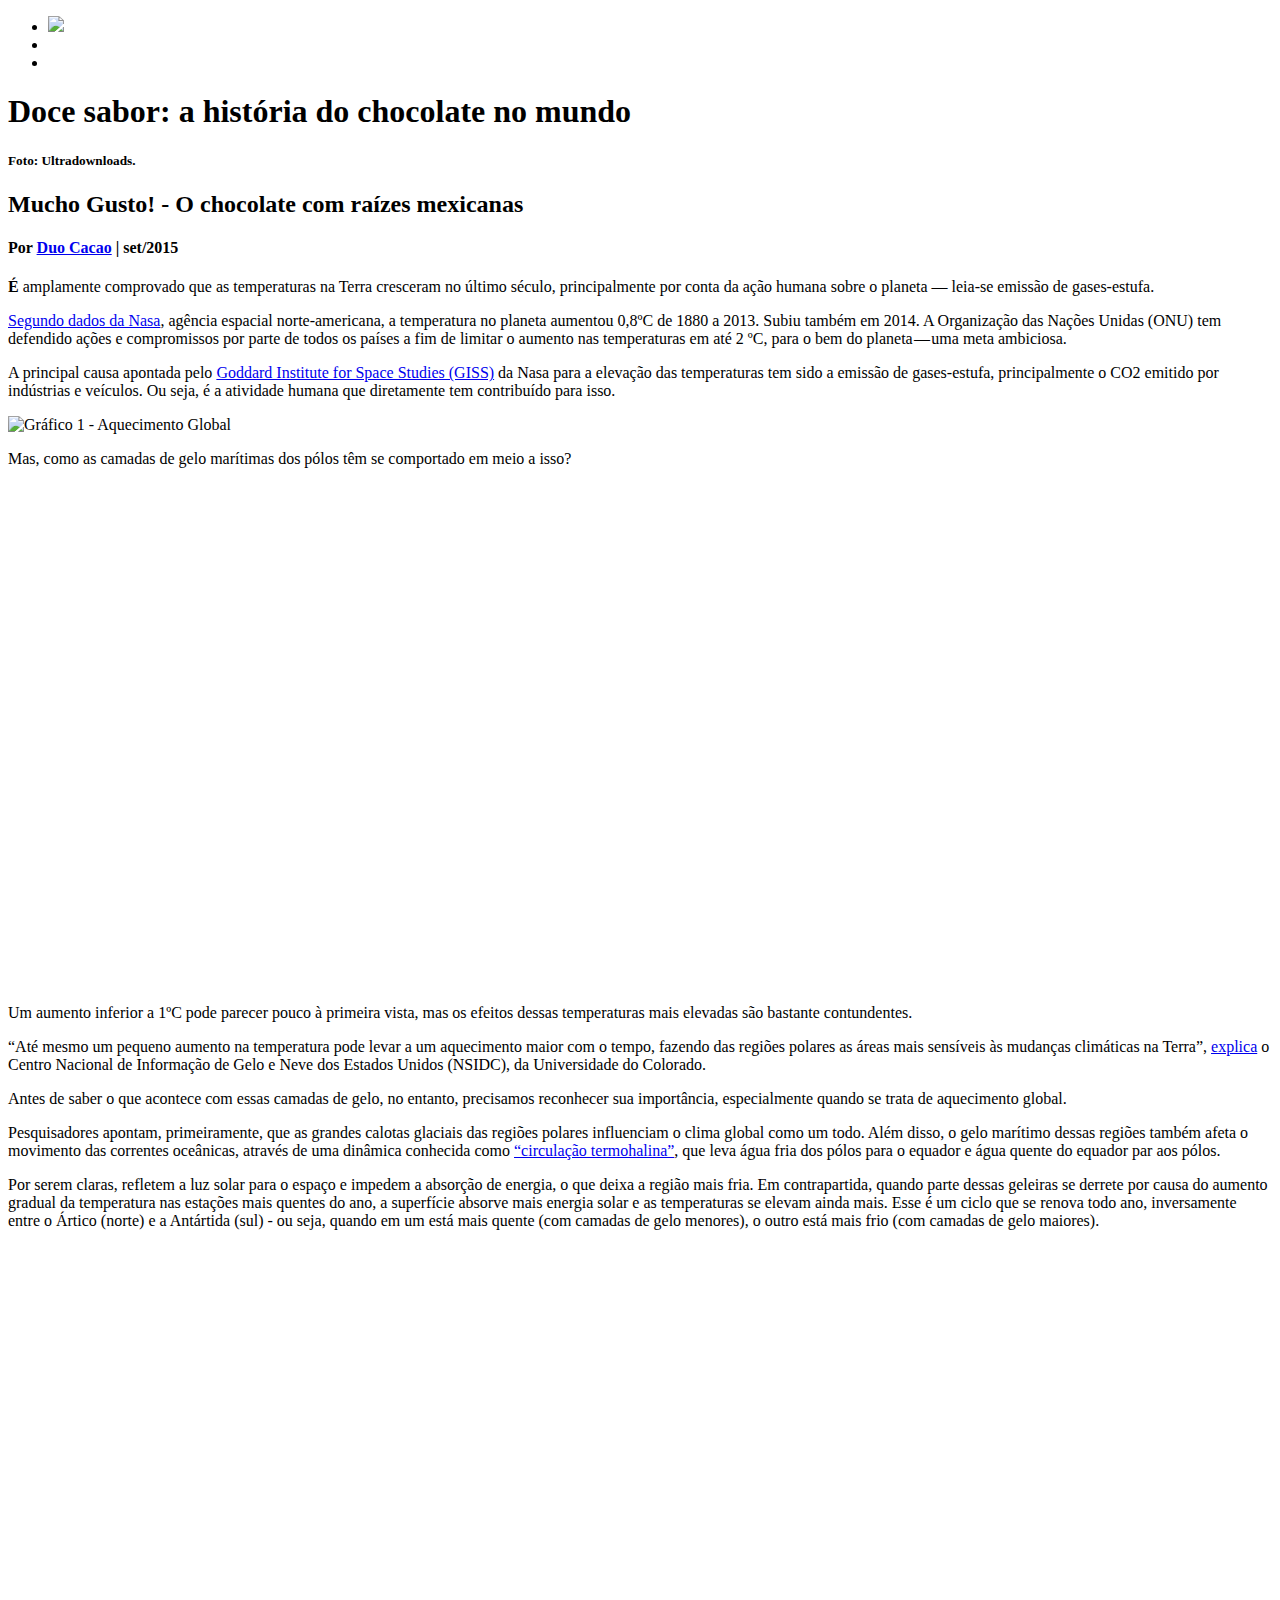
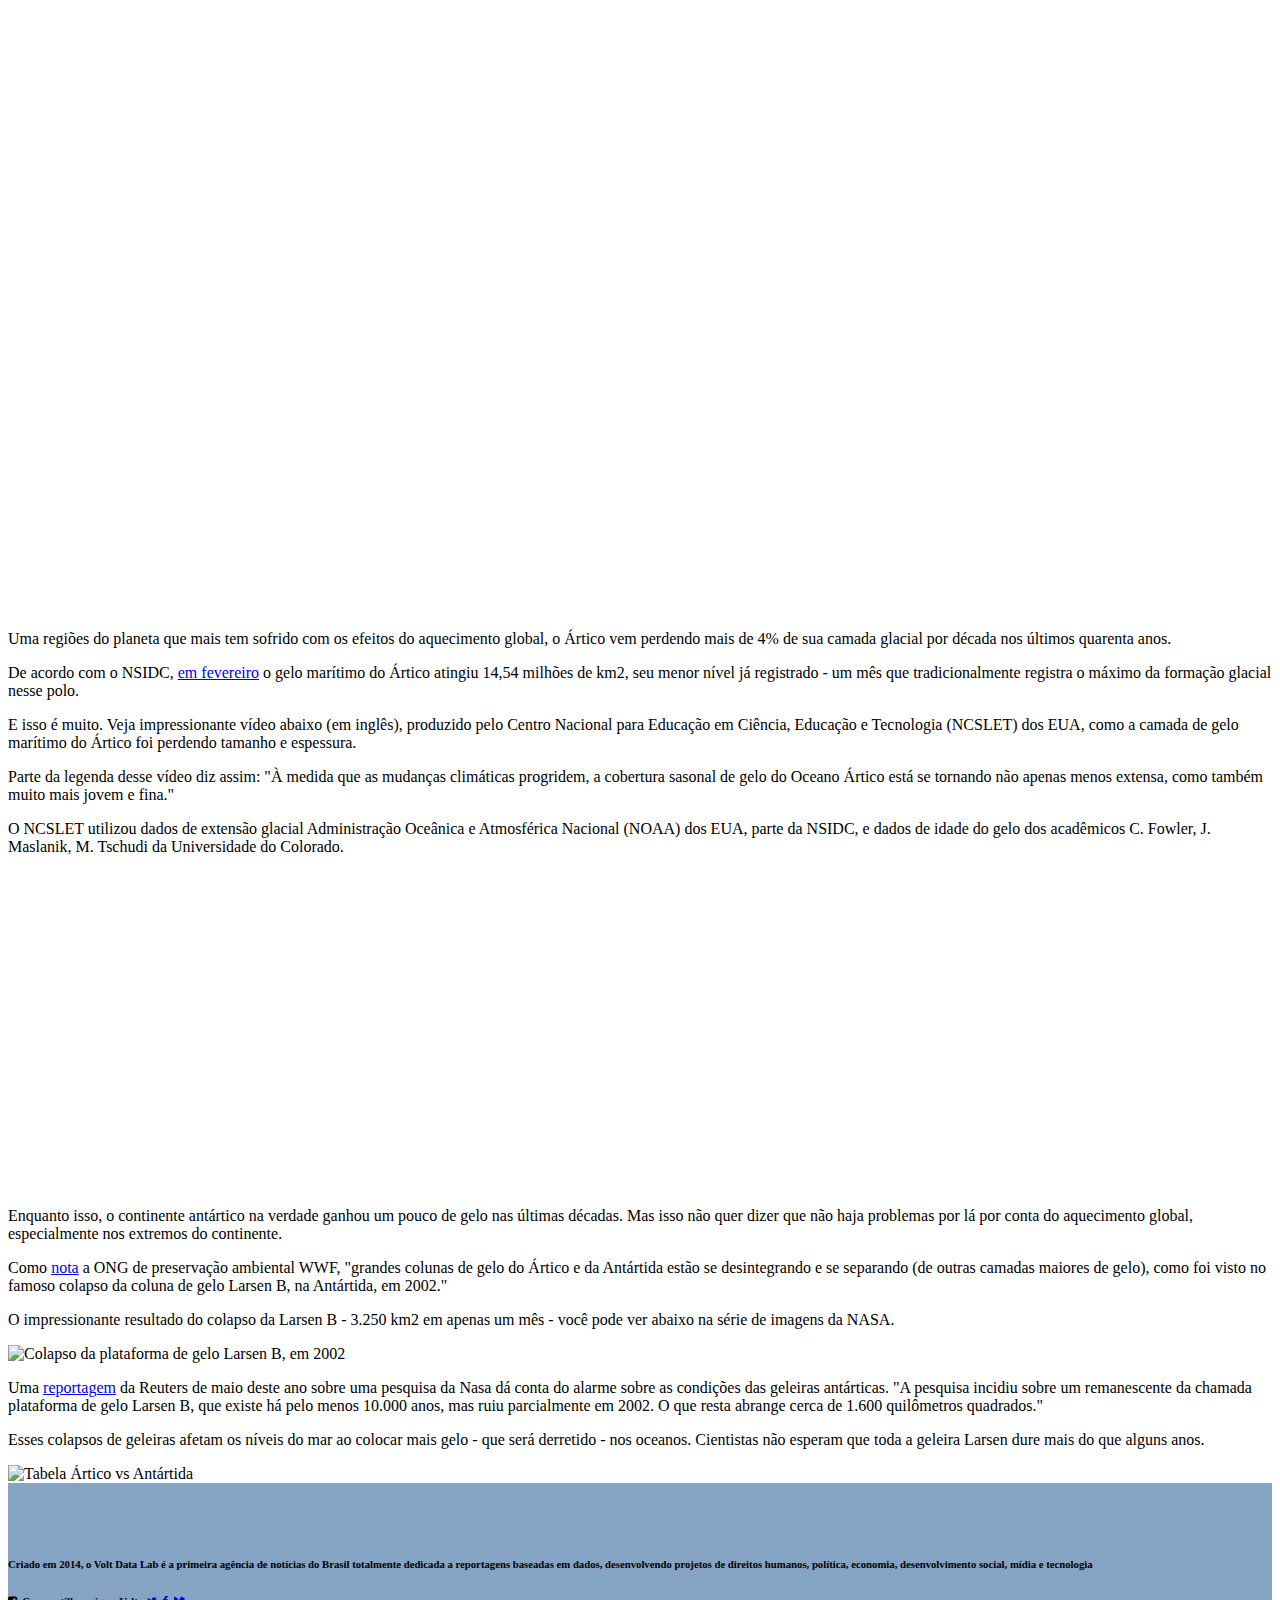
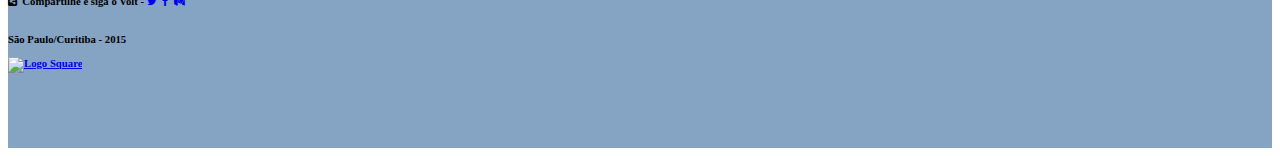
==== index.html @ c5c03347 "Create index.html" ====
<!DOCTYPE html>
    <html lang="en" xmlns="http://www.w3.org/1999/xhtml" xmlns:fb="http://ogp.me/ns/fb#">
        <head>
            <meta charset="utf-8"/>
            <meta name="viewport" content="width=device-width, initial-scale=1">

            <title>A história do chocolate - Duo Cacao</title>
            
            <link rel="icon" href="https://farm1.staticflickr.com/388/20208440111_1e8a3bef75_s.jpg" alt="Logo Square" type="image/x-icon"/>
            <link rel="stylesheet" href="gelo.css" type="text/css" media="screen" title="Primary Stylesheet" charset="utf-8">

            <!-- Fontes do Google -->
            <link href='https://fonts.googleapis.com/css?family=Exo' rel='stylesheet' type='text/css'>
            <link href='https://fonts.googleapis.com/css?family=Oswald:700' rel='stylesheet' type='text/css'>
            <link href='https://fonts.googleapis.com/css?family=Roboto:300' rel='stylesheet' type='text/css'>
            <link rel="stylesheet" href="https://maxcdn.bootstrapcdn.com/font-awesome/4.4.0/css/font-awesome.min.css">
            <link href='https://fonts.googleapis.com/css?family=Pacifico' rel='stylesheet' type='text/css'>


                 <!-- METADADOS DA MATÉRIA  -->

            <meta name='keywords' content='gelo, aquecimento global, polo norte, polo sul, mudanças climáticas, volt data lab, geleiras, especiais volt data lab'>
            <meta name='description' content='Efeitos do aquecimento global no gelo marítimo dos polos'>
            <meta name='subject' content='jornalismo de dados'>
            <meta name='copyright' content='Volt Data Lab - www.voltdata.info'>
            <meta name='language' content='PT'>
            <meta name='robots' content='index,follow'>
            <meta name='revised' content='12 de de setembro de 2015'>
            <meta name='author' content='Volt Data Lab'>
            <meta name='designer' content=''>
            <meta name='reply-to' content='info@voltdata.info'>
            <meta name='owner' content=''>
            <meta name='url' content='http://especiais.voltdata.info/especial_gelo'>
            <meta name='identifier-URL' content='http://passaralhos.voltdata.info'>
            <meta name='pagename' content='A Conta dos Passaralhos'>
            <meta name='coverage' content='Brasil'>
            <meta name='distribution' content='Global'>
            <meta name='rating' content='General'>
            <meta name='subtitle' content='Efeitos do aquecimento global no gelo marítimo dos polos'>
            <meta name='target' content='all'>
            <meta name='HandheldFriendly' content='True'>
            <meta name='MobileOptimized' content='320'>    
            <meta property="og:image" content="http://eoimages.gsfc.nasa.gov/images/imagerecords/49000/49932/ArcticSeaIce_dms_2011085_10281_lrg.jpg" />
            <meta property="og:url" content="http://especiais.voltdata.info/especial_gelo">
            <meta property="og:title" content="A batalha do gelo nos polos">
            <meta property="og:description" content="A ação humana tem afetado há décadas a formação de gelo marítimo nos polos do planeta. E agora?">  

        <!-- amCharts javascript sources -->
            <script type="text/javascript" src="http://www.amcharts.com/lib/3/ammap.js"></script>
            <script type="text/javascript" src="http://www.amcharts.com/lib/3/maps/js/worldWithAntarcticaLow.js"></script>

        </head>
        
         <header>
            <nav id="header">
                <div id="header-content" class="show-front">
                    <div id="header-front">
                        <ul id="menu">
                            <li><a href="http://voltdata.info"><img src="http://static1.squarespace.com/static/551da417e4b05f67005d6abe/t/551dadd4e4b095e92c168eba/1441725661972/?format=1500w" width="75px"></a></li>
                            <li style="padding-left:50%;padding-right:30px;"><a href="http://twitter.com/voltmediabr"><i class="fa fa-twitter fa-lg" style="color:white;"></i></a></li>
                            <li><a href="https://www.facebook.com/voltdata"><i class="fa fa-facebook fa-lg" style="color:white;"></i></a></li>
                        </ul>
                    </div>
                </div>
            </nav>

        </header>





         <!-- COMEÇO DO CONTEÚDO -->




        <body>


                <!-- SCRIPT PARA BOTOES DE REDES SOCIAIS  -->

    <script type="text/javascript" src="//s7.addthis.com/js/300/addthis_widget.js#pubid=ra-559db32030e8c39c" async="async"></script>

                <!-- FIM DO SCRIPT PARA BOTOES DE REDES SOCIAIS  -->


        <div id="title" class="slide header">
            
            <h1> Doce sabor: a história do chocolate no mundo</h1>
                
        </div>
            
            <h5>Foto: Ultradownloads.</h5>
            
        <div class="text">
            <h2> Mucho Gusto! - O chocolate com raízes mexicanas </h2>
                
                <h4><strong>Por <a href=“http://voltdata.info”> Duo Cacao</a></strong> | set/2015 </h4>
                    
            <!-- Go to www.addthis.com/dashboard to customize your tools -->
    <div class="addthis_sharing_toolbox"></div>
            
                
                    <p> <strong style=“font-size:2em;margin: 0 1% 0 0;”>É</strong> amplamente comprovado que as temperaturas na Terra cresceram no último século, principalmente por conta da ação humana sobre o planeta — leia-se emissão de gases-estufa. </p>
                    <p><a href=“http://www.voltdata.info/projetos/aquecimento-global-graphs” target=“_blank”>Segundo dados da Nasa</a>, agência espacial norte-americana, a temperatura no planeta aumentou 0,8ºC de 1880 a 2013. Subiu também em 2014. A Organização das Nações Unidas (ONU) tem defendido ações e compromissos por parte de todos os países a fim de limitar o aumento nas temperaturas em até 2 ºC, para o bem do planeta — uma meta ambiciosa.</p> 
                    <p>A principal causa apontada pelo <a href=“http://www.bloomberg.com/graphics/2015-whats-warming-the-world/“> Goddard Institute for Space Studies (GISS)</a> da Nasa para a elevação das temperaturas tem sido a emissão de gases-estufa, principalmente o CO2 emitido por indústrias e veículos. Ou seja, é a atividade humana que diretamente tem contribuído para isso. </p>
                    <img src="http://up.pooripictures.ir/view/517052/POORIPICTURES-candy_chocolate_white_milk_sweets_84921_3840x2160.jpg" width="100%" alt="Gráfico 1 - Aquecimento Global">            
                    <p>Mas, como as camadas de gelo marítimas dos pólos têm se comportado em meio a isso? </p>
                


                <!-- INFOGRÁFICO INTERATIVO -->

                 <iframe class="highcharts-iframe" src="//cloud.highcharts.com/embed/emonyr" style="border: 0; padding-bottom:0px; width: 100%; height: 500px"></iframe>   



                <!-- FIM DO INFOGRÁFICO INTERATIVO -->
                
                <p>Um aumento inferior a 1ºC pode parecer pouco à primeira vista, mas os efeitos dessas temperaturas mais elevadas são bastante contundentes.  </p>
                    <p> “Até mesmo um pequeno aumento na temperatura pode levar a um aquecimento maior com o tempo, fazendo das regiões polares as áreas mais sensíveis às mudanças climáticas na Terra”, <a href=“http://nsidc.org/cryosphere/seaice/index.html”>explica</a> o  Centro Nacional de Informação de Gelo e Neve dos Estados Unidos (NSIDC), da Universidade do Colorado.</p>
                    <p>Antes de saber o que acontece com essas camadas de gelo, no entanto, precisamos reconhecer sua importância, especialmente quando se trata de aquecimento global.</p> 
                    <p>
                    Pesquisadores apontam, primeiramente, que as grandes calotas glaciais das regiões polares influenciam o clima global como um todo. Além disso, o gelo marítimo dessas regiões também afeta o movimento das correntes oceânicas, através de uma dinâmica conhecida como <a href=“https://pt.wikipedia.org/wiki/Circula%C3%A7%C3%A3o_termoalina” terget=“_blank”>“circulação termohalina”</a>, que leva água fria dos pólos para o equador e água quente do equador par aos pólos. </p>
                     <p>Por serem claras, refletem a luz solar para o espaço e impedem a absorção de energia, o que deixa a região mais fria. Em contrapartida, quando parte dessas geleiras se derrete por causa do aumento gradual da temperatura nas estações mais quentes do ano, a superfície absorve mais energia solar e as temperaturas se elevam ainda mais. Esse é um ciclo que se renova todo ano, inversamente entre o Ártico (norte) e a Antártida (sul) - ou seja, quando em um está mais quente (com camadas de gelo menores), o outro está mais frio (com camadas de gelo maiores).</p>

                 
        </div>


            <!-- MAPA INTERATIVO -->

            <div id="map" style="width: 100%; height: 932px;"></div>


             <!-- FIM DO MAPA INTERATIVO -->
             
             
             <!-- SEGUNDA PARTE -->
            <br><br>

            <div class="text">
                <p>Uma regiões do planeta que mais tem sofrido com os efeitos do aquecimento global, o Ártico vem perdendo mais de 4% de sua camada glacial por década nos últimos quarenta anos.</p>
                <p>De acordo com o NSIDC, <a href="http://nsidc.org/news/newsroom/arctic-sea-ice-maximum-reaches-lowest-extent-record" target="_blank">em fevereiro</a> o gelo marítimo do Ártico atingiu 14,54 milhões de km2, seu menor nível já registrado - um mês que tradicionalmente registra o máximo da formação glacial nesse polo. </p>
                <p>E isso é muito. Veja impressionante vídeo abaixo (em inglês), produzido pelo Centro Nacional para Educação em Ciência, Educação e Tecnologia (NCSLET) dos EUA, como a camada de gelo marítimo do Ártico foi perdendo tamanho e espessura.</p>
                <p>Parte da legenda desse vídeo diz assim: "À medida que as mudanças climáticas progridem, a cobertura sasonal de gelo do Oceano Ártico está se tornando não apenas menos extensa, como também muito mais jovem e fina." </p>
                <p>O NCSLET utilizou dados de extensão glacial Administração Oceânica e Atmosférica Nacional (NOAA) dos EUA, parte da NSIDC, e dados de idade do gelo dos acadêmicos C. Fowler, J. Maslanik, M. Tschudi da Universidade do Colorado.</p>


                 <!-- VÍDEO -->


                <div class="video"> <iframe width="420" height="315" src="https://www.youtube.com/embed/1d3nDXeN8hA" frameborder="0" allowfullscreen></iframe> </div>
                

                 <!-- FIM DO VÍDEO -->


                
                    <p>Enquanto isso, o continente antártico na verdade ganhou um pouco de gelo nas últimas décadas. Mas isso não quer dizer que não haja problemas por lá por conta do aquecimento global, especialmente nos extremos do continente.</p>
                    <p>Como <a href="http://wwf.panda.org/about_our_earth/aboutcc/problems/impacts/polar_melting/" target="_blank"> nota</a> a ONG de preservação ambiental WWF, "grandes colunas de gelo do Ártico e da Antártida estão se desintegrando e se separando (de outras camadas maiores de gelo), como foi visto no famoso colapso da coluna de gelo Larsen B, na Antártida, em 2002."</p>
                    <p>O impressionante resultado do colapso da Larsen B - 3.250 km2 em apenas um mês - você pode ver abaixo na série de imagens da NASA.</p>
                
                 <!-- GIF -->
                
                
                <div class="video">
                    
                    
 <img src="http://cdn.makeagif.com/media/9-12-2015/KVu46l.gif" alt="Colapso da plataforma de gelo Larsen B, em 2002" width="100%" alt="GIF sobre geleira">

                </div>
                
                 <!-- FIM DO GIF -->
                
                    <p>Uma <a href="http://g1.globo.com/natureza/noticia/2015/05/plataforma-de-gelo-da-antartica-se-desintegra-com-rapidez-aponta-nasa.html" target="_blank">reportagem</a> da Reuters de maio deste ano sobre uma pesquisa da Nasa dá conta do alarme sobre as condições das geleiras antárticas. "A pesquisa incidiu sobre um remanescente da chamada plataforma de gelo Larsen B, que existe há pelo menos 10.000 anos, mas ruiu parcialmente em 2002. O que resta abrange cerca de 1.600 quilômetros quadrados."</p> 
                    <p>
                    Esses colapsos de geleiras afetam os níveis do mar ao colocar mais gelo - que será derretido - nos oceanos. Cientistas não esperam que toda a geleira Larsen dure mais do que alguns anos. </p>
                
                <img src="https://c2.staticflickr.com/6/5722/21614327602_fa35c4af93_b.jpg" width="100%" alt="Tabela Ártico vs Antártida">
            
            </div> 
            
 <!-- RODAPÉ -->
            
            
        <footer style="background-color: rgba(51,102,153,0.6); width:100%;padding: 50px 0 50px 0;">
                <div class="text">		
                    <h6>Criado em 2014, o Volt Data Lab é a primeira agência de notícias do Brasil totalmente dedicada a reportagens baseadas em dados, desenvolvendo projetos de direitos humanos, política, economia, desenvolvimento social, mídia e tecnologia</h6>
                    <h6><i class="fa fa-share-alt-square"></i> &nbsp;Compartilhe e siga o Volt - <a href="http://www.twitter.com/voltmediabr"><i class="fa fa-twitter"></i></a> &nbsp;<a href="https://www.facebook.com/voltdata"><i class="fa fa-facebook"></i></a> &nbsp;<a href="https://medium.com/volt-data-lab"><i class="fa fa-medium"></i></a></h6>
                
                    <div class="addthis_sharing_toolbox"></div>

                    <h6>São Paulo/Curitiba - 2015<br><br> <a id="redes" href="http://voltdata.info" target="_blank">  <img src="https://farm1.staticflickr.com/388/20208440111_1e8a3bef75_s.jpg" alt="Logo Square" height="15" width="15"></a></h6>
                  
                </div>
        </footer>


                <!-- RODAPÉ -->





            <!--SCRIPT DO MAPA INTERATIVO -->

            <script type="text/javascript">
                AmCharts.makeChart("map",{
                        "type": "map",
                        "pathToImages": "http://www.amcharts.com/lib/3/images/",
                        "addClassNames": true,
                        "fontSize": 15,
                        "color": "#000000",
                        "backgroundAlpha": 1,
                        "backgroundColor": "rgba(167,167,167,1)",
                        "dataProvider": {
                            "map": "worldWithAntarcticaLow",
                            "getAreasFromMap": true,
                            "images": [
                                {
                                    "top": 40,
                                    "left": 60,
                                    "width": 80,
                                    "height": 40,
                                    "pixelMapperLogo": true,
                                    "imageURL": "http://pixelmap.amcharts.com/static/img/logo-black.svg",
                                    "url": "http://www.amcharts.com"
                                },
                                {
                                    "selectable": true,
                                    "title": "A Antártida é um dos maiores continentes do mundo, majoritariamente coberto de gelo. Juridicamente, a Antártica está sujeita ao Tratado da Antártida, pelo qual as várias nações que reivindicavam territórios no continente (Argentina, Austrália, Chile, França, Noruega, Nova Zelândia e Reino Unido) concordam em suspender as suas reivindicações, abrindo o continente à exploração científica.",
                                    "longitude": 18.939249,
                                    "latitude": -79.455663,
                                    "svgPath": "M0.148,29.006C0.148,29.006,2.627,22.23,2.627,22.23C1.855,20.403,1.429,18.394,1.429,16.285C1.427,7.843,8.271,1,16.714,1C25.156,1,32,7.843,32,16.286C32,24.729,25.157,31.573,16.714,31.573C13.092,31.573,9.769,30.306,7.15,28.203C7.15,28.203,1.562,30.391,1.562,30.391C0.329,30.875,-0.309,30.251,0.148,29.006C0.148,29.006,0.148,29.006,0.148,29.006M24.318,18.243C25.399,18.243,26.276,17.366,26.276,16.285C26.276,15.204,25.399,14.327,24.318,14.327C23.238,14.327,22.36,15.204,22.36,16.285C22.36,17.366,23.238,18.243,24.318,18.243C24.318,18.243,24.318,18.243,24.318,18.243M17.09,18.243C18.17,18.243,19.047,17.366,19.047,16.285C19.047,15.204,18.17,14.327,17.09,14.327C16.009,14.327,15.132,15.204,15.132,16.285C15.132,17.366,16.009,18.243,17.09,18.243C17.09,18.243,17.09,18.243,17.09,18.243M9.861,18.243C10.942,18.243,11.819,17.366,11.819,16.285C11.819,15.204,10.942,14.327,9.861,14.327C8.78,14.327,7.903,15.204,7.903,16.285C7.903,17.366,8.78,18.243,9.861,18.243C9.861,18.243,9.861,18.243,9.861,18.243",
                                    "color": "rgba(0,0,0,0.8)",
                                    "scale": 1
                                },
                                {
                                    "selectable": true,
                                    "title": "Diferentemente do Polo Sul, o Círculo Ártico não tem uma imensa massa territorial contínua, como um continente, e sim é composto de diversos territórios, cujos países incluem: EUA (Alaska), Canadá, Dinamarca (Groenlândia), Suécia, Noruega, Islândia, Finlândia e Rússia.",
                                    "longitude": 16.594427,
                                    "latitude": 72.854835,
                                    "svgPath": "M0.148,29.006C0.148,29.006,2.627,22.23,2.627,22.23C1.855,20.403,1.429,18.394,1.429,16.285C1.427,7.843,8.271,1,16.714,1C25.156,1,32,7.843,32,16.286C32,24.729,25.157,31.573,16.714,31.573C13.092,31.573,9.769,30.306,7.15,28.203C7.15,28.203,1.562,30.391,1.562,30.391C0.329,30.875,-0.309,30.251,0.148,29.006C0.148,29.006,0.148,29.006,0.148,29.006M24.318,18.243C25.399,18.243,26.276,17.366,26.276,16.285C26.276,15.204,25.399,14.327,24.318,14.327C23.238,14.327,22.36,15.204,22.36,16.285C22.36,17.366,23.238,18.243,24.318,18.243C24.318,18.243,24.318,18.243,24.318,18.243M17.09,18.243C18.17,18.243,19.047,17.366,19.047,16.285C19.047,15.204,18.17,14.327,17.09,14.327C16.009,14.327,15.132,15.204,15.132,16.285C15.132,17.366,16.009,18.243,17.09,18.243C17.09,18.243,17.09,18.243,17.09,18.243M9.861,18.243C10.942,18.243,11.819,17.366,11.819,16.285C11.819,15.204,10.942,14.327,9.861,14.327C8.78,14.327,7.903,15.204,7.903,16.285C7.903,17.366,8.78,18.243,9.861,18.243C9.861,18.243,9.861,18.243,9.861,18.243",
                                    "color": "rgba(0,0,0,0.8)",
                                    "scale": 1
                                }
                            ],
                            "areas": [
                                {
                                    "id": "AQ",
                                    "title": "A Antártida é um dos maiores continentes do mundo, majoritariamente coberto de gelo. Juridicamente, a Antártica está sujeita ao Tratado da Antártida, pelo qual as várias nações que reivindicavam territórios no continente (Argentina, Austrália, Chile, França, Noruega, Nova Zelândia e Reino Unido) concordam em suspender as suas reivindicações, abrindo o continente à exploração científica.",
                                    "color": "rgba(255,255,255,0.8)"
                                },
                                {
                                    "id": "BR",
                                    "title": "Brasil",
                                    "color": "rgba(129,129,129,1)"
                                },
                                {
                                    "id": "CA",
                                    "title": "Boa parte do gélido norte do Canadá faz parte do Círculo Ártico ",
                                    "color": "rgba(255,255,255,0.8)"
                                },
                                {
                                    "id": "FI",
                                    "title": "Finlândia",
                                    "color": "rgba(255,255,255,0.8)"
                                },
                                {
                                    "id": "GL",
                                    "title": "A Groenlândia, parte autônoma da Dinamarca, tem boa parte do seu território no Círculo",
                                    "color": "rgba(255,255,255,0.8)"
                                },
                                {
                                    "id": "IS",
                                    "title": "A pequena Islândia também faz parte do Círculo Ártico",
                                    "color": "rgba(250,250,250,0.8)"
                                },
                                {
                                    "id": "NO",
                                    "title": "Noruega",
                                    "color": "rgba(250,250,250,0.8)"
                                },
                                {
                                    "id": "RU",
                                    "title": "A Rússia possui diversos territórios no Círculo Ártico, mais notavelmente. Alguns são ilhas no Mar Branco, mas muitos estão na Rússia continental. ",
                                    "color": "rgba(255,255,255,0.8)"
                                },
                                {
                                    "id": "SE",
                                    "title": "Suécia",
                                    "color": "rgba(255,255,255,0.8)"
                                },
                                {
                                    "id": "SJ",
                                    "title": "As ilhas de Svalbard e Jan Mayen são considerados território da Noruega",
                                    "color": "rgba(255,255,255,0.8)"
                                },
                                {
                                    "id": "US",
                                    "title": "Estados Unidos: apenas uma parte ao norte do Alaska faz parte do Círculo Ártico",
                                    "color": "rgba(255,255,255,0.8)"
                                }
                            ]
                        },
                        "balloon": {
                            "horizontalPadding": 15,
                            "borderAlpha": 0,
                            "borderThickness": 1,
                            "verticalPadding": 15
                        },
                        "areasSettings": {
                            "color": "rgba(129,129,129,1)",
                            "outlineColor": "rgba(167,167,167,1)",
                            "rollOverOutlineColor": "rgba(167,167,167,1)",
                            "rollOverBrightness": 20,
                            "selectedBrightness": 20,
                            "selectable": true,
                            "unlistedAreasAlpha": 0,
                            "unlistedAreasOutlineAlpha": 0
                        },
                        "imagesSettings": {
                            "alpha": 1,
                            "color": "rgba(129,129,129,1)",
                            "outlineAlpha": 0,
                            "rollOverOutlineAlpha": 0,
                            "outlineColor": "rgba(167,167,167,1)",
                            "rollOverBrightness": 20,
                            "selectedBrightness": 20,
                            "selectable": true
                        },
                        "linesSettings": {
                            "color": "rgba(129,129,129,1)",
                            "selectable": true,
                            "rollOverBrightness": 20,
                            "selectedBrightness": 20
                        },
                        "zoomControl": {
                            "zoomControlEnabled": true,
                            "homeButtonEnabled": false,
                            "panControlEnabled": false,
                            "right": 38,
                            "bottom": 30,
                            "minZoomLevel": 0.25,
                            "gridHeight": 100,
                            "gridAlpha": 0.1,
                            "gridBackgroundAlpha": 0,
                            "gridColor": "#FFFFFF",
                            "draggerAlpha": 1,
                            "buttonCornerRadius": 2
                        }
                    });
            </script>

        </body>
</html>
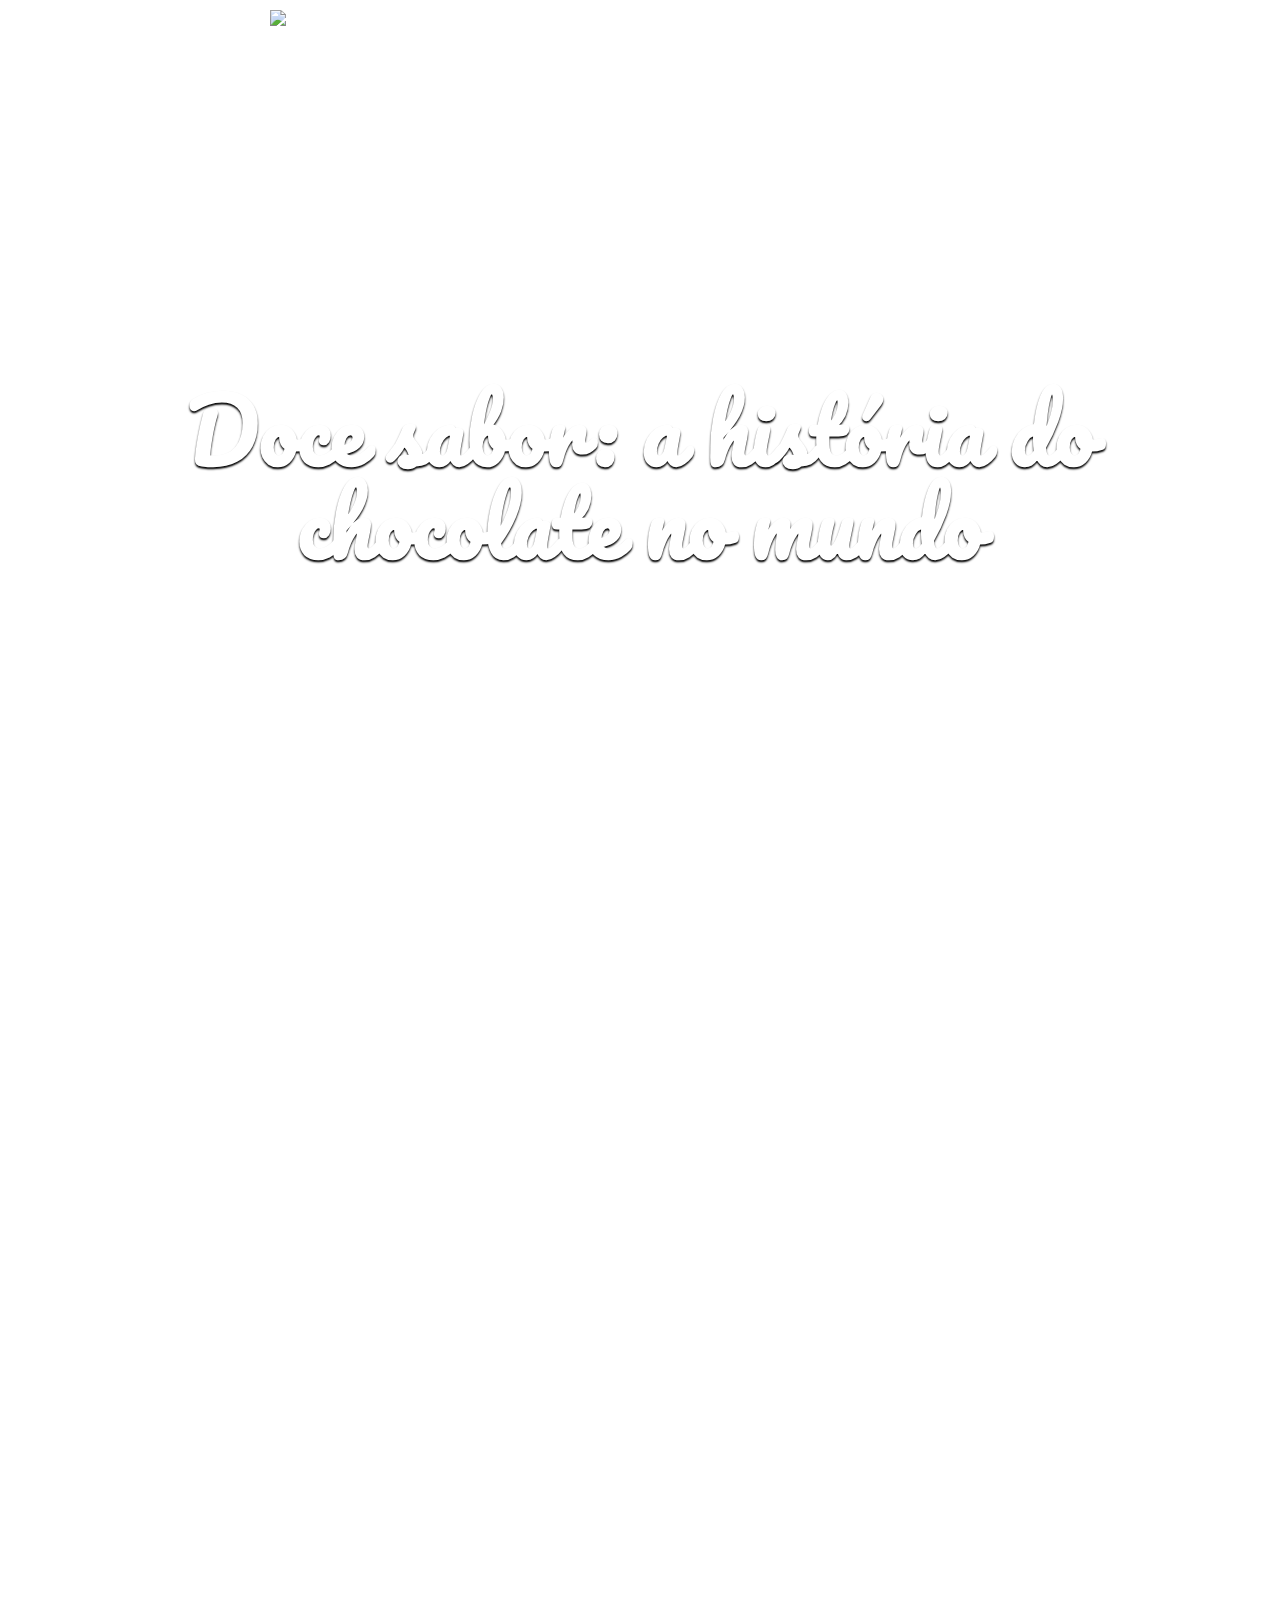
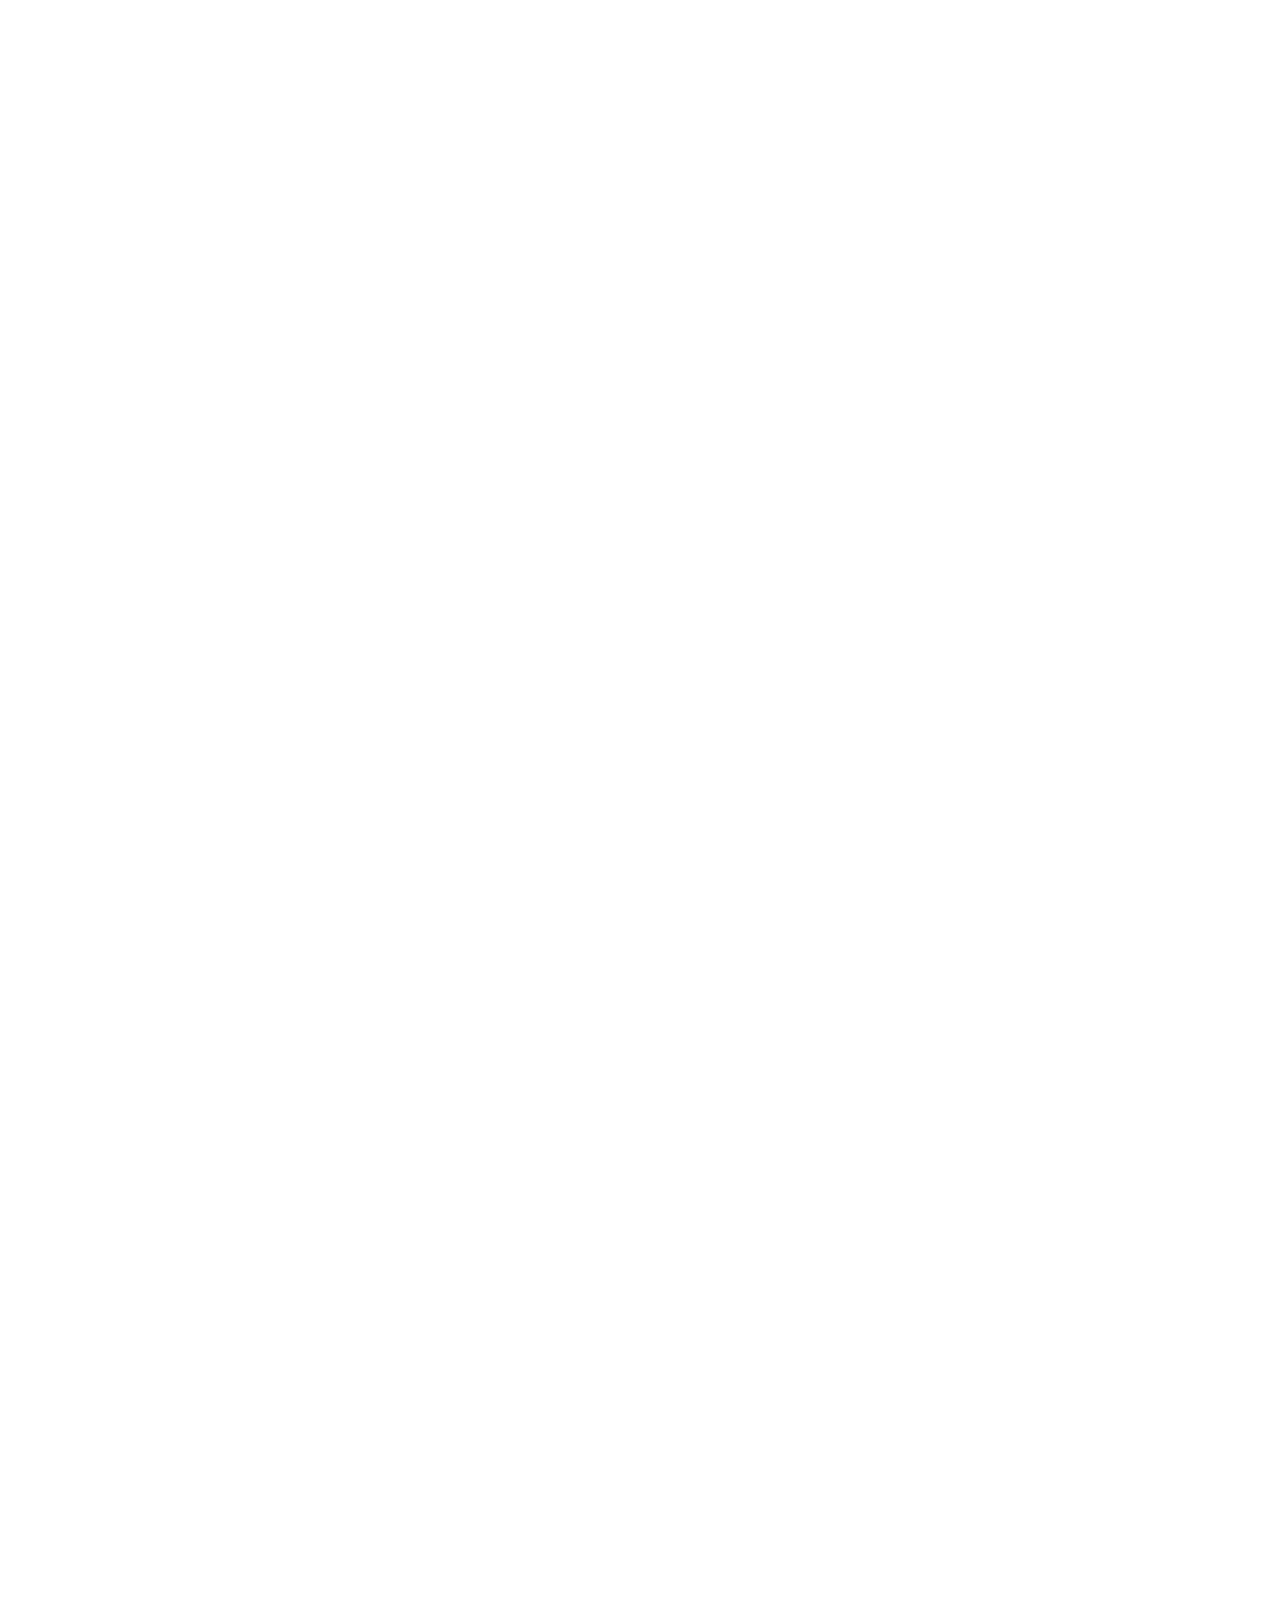
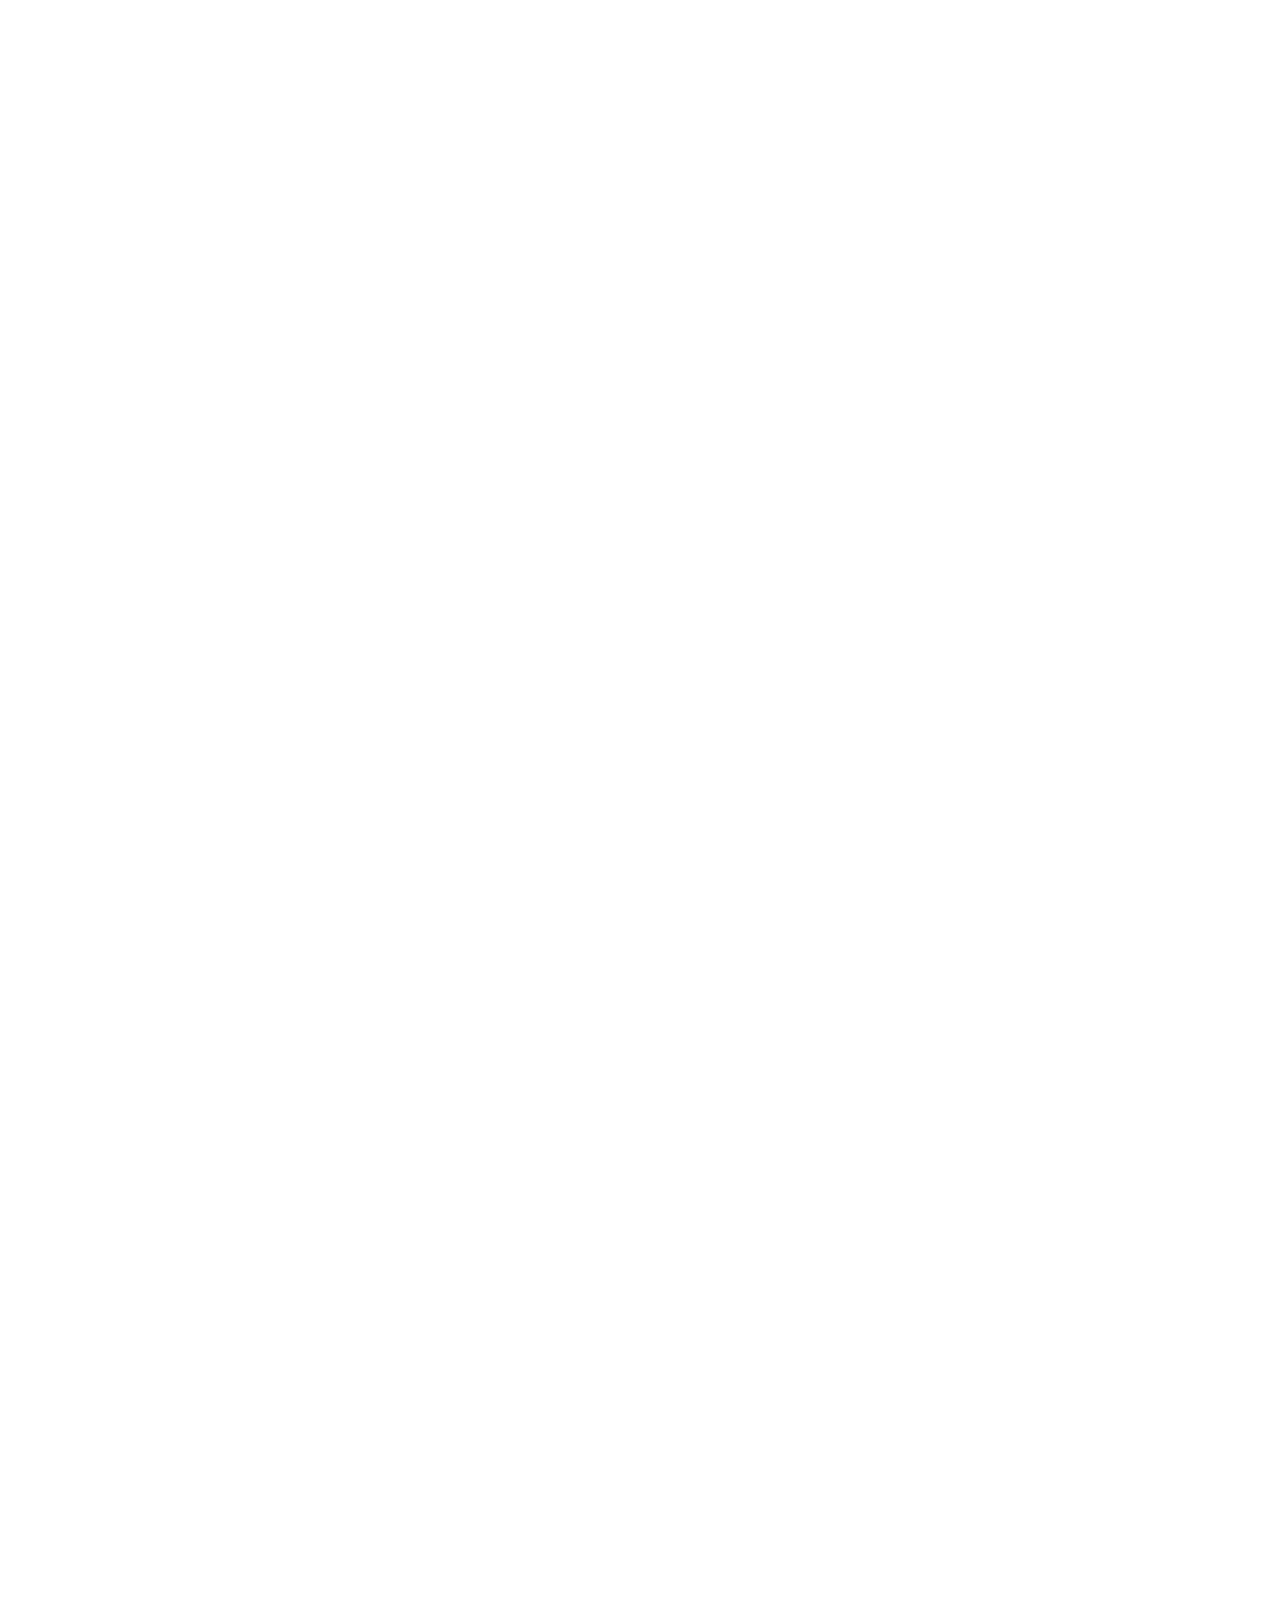
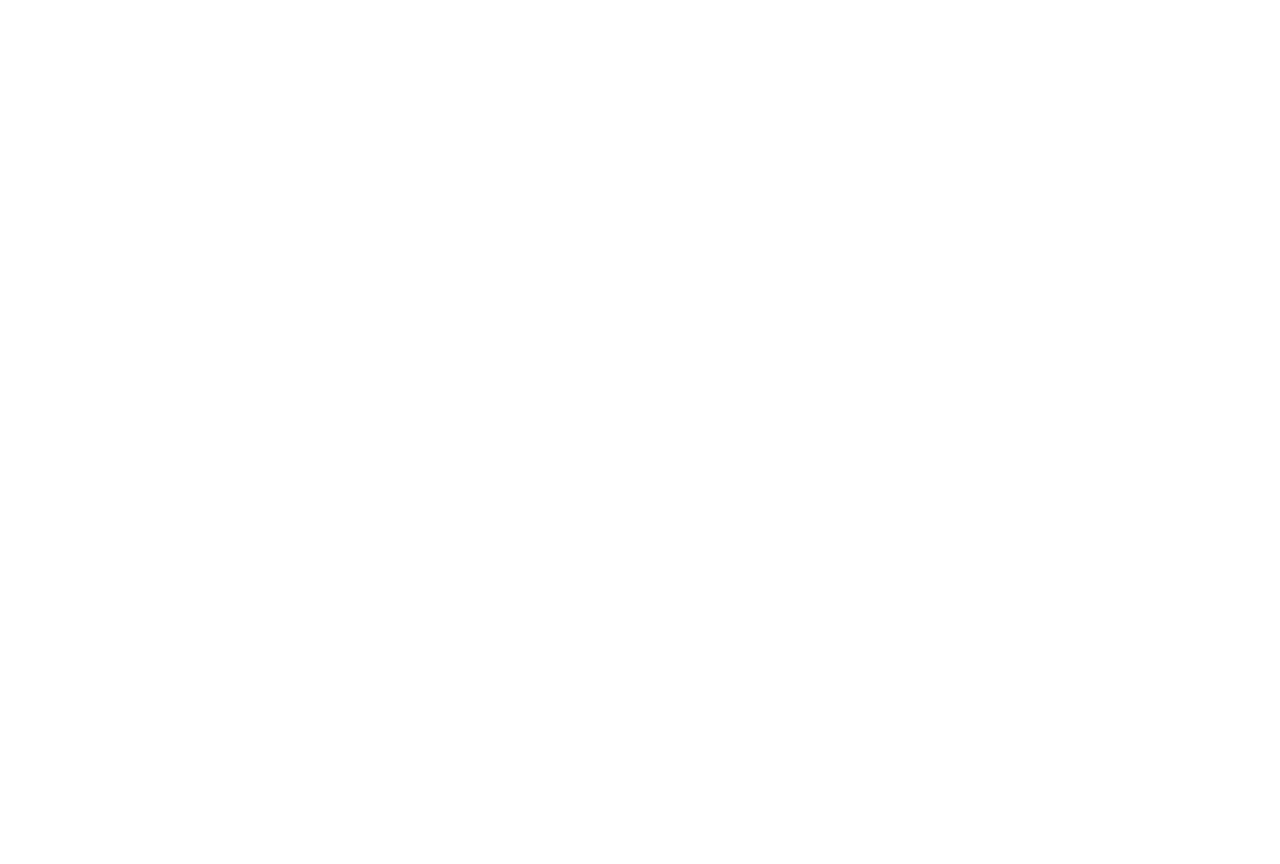
==== commit a52de1b0: "Update index.html" ====
--- a/index.html
+++ b/index.html
@@ -19,20 +19,20 @@
 
                  <!-- METADADOS DA MATÉRIA  -->
 
-            <meta name='keywords' content='gelo, aquecimento global, polo norte, polo sul, mudanças climáticas, volt data lab, geleiras, especiais volt data lab'>
-            <meta name='description' content='Efeitos do aquecimento global no gelo marítimo dos polos'>
-            <meta name='subject' content='jornalismo de dados'>
-            <meta name='copyright' content='Volt Data Lab - www.voltdata.info'>
+            <meta name='keywords' content='chocolate, história do chocolate, receitas chocolate, cacau, cascata de chocolate, duo cacao, cascata de chocolate, eventos curitiba'>
+            <meta name='description' content='História do chocolate'>
+            <meta name='subject' content='Cascata de Chocolate'>
+            <meta name='copyright' content='Duo Cacao - www.duocacao.com.br'>
             <meta name='language' content='PT'>
             <meta name='robots' content='index,follow'>
-            <meta name='revised' content='12 de de setembro de 2015'>
-            <meta name='author' content='Volt Data Lab'>
+            <meta name='revised' content='22 de de setembro de 2015'>
+            <meta name='author' content='Cristiane Kulibaba'>
             <meta name='designer' content=''>
-            <meta name='reply-to' content='info@voltdata.info'>
+            <meta name='reply-to' content='faleconosco@duocacao.com.br'>
             <meta name='owner' content=''>
             <meta name='url' content='http://especiais.voltdata.info/especial_gelo'>
             <meta name='identifier-URL' content='http://passaralhos.voltdata.info'>
-            <meta name='pagename' content='A Conta dos Passaralhos'>
+            <meta name='pagename' content='História do Chocolate'>
             <meta name='coverage' content='Brasil'>
             <meta name='distribution' content='Global'>
             <meta name='rating' content='General'>
--- a/gelo.css
+++ b/gelo.css
@@ -0,0 +1,214 @@
+@import url(http://fonts.googleapis.com/css?family=Nunito);
+ 
+/* PRINCIPAL */
+ 
+html {
+    height: 100%;
+    overflow: hidden;
+}
+ 
+body { 
+    margin:0;
+    padding:0;
+    height: 100%;
+    overflow-y: scroll;
+    overflow-x: hidden;
+    font-family: Nunito;
+}
+ 
+/* TEXTO */
+ 
+.header {
+    text-align: center;
+    font-size: 2.3em;
+    color: #fff;
+    text-shadow: 0 2px 2px #000;
+}
+ 
+h1 {
+    font-size: 2.3em;
+    line-height: 1.1em;
+    letter-spacing: 1px;
+    margin-bottom: 18px;
+    font-family:'Pacifico', cursive;
+    padding: 10% 0% 0% 0%;
+}
+ 
+h2{
+    font-size: 2em;
+    line-height:;
+    letter-spacing: 1px;
+    margin-bottom: 18px;
+    font-family: 'Oswald', Georgia, sans-serif;    
+}
+ 
+h3{
+}
+ 
+h4 {
+    font-size: 0.8em;
+    line-height: 1.5em;
+    margin: 8px 0;
+    font-family: 'Exo', Arvo, sans-serif;
+    color: #ababab;
+    border-bottom: solid 1px #cbcbcb; 
+    padding-bottom: 20px;
+}
+ 
+h5 {
+    font-size: 0.5em;
+    line-height: 1em;
+    margin: 6px 8px 0 0;
+    font-family: 'Exo', Arvo, sans-serif;
+    color: #ababab;
+    text-align: right;
+}
+ 
+h6 {
+    font-size: 0.8em;
+    line-height: 1.5em;
+    margin: 8px 0;
+    font-family: 'Exo', Arvo, sans-serif;
+    color: #fff;
+    border-bottom: solid 0px #fff; 
+    padding-bottom: 20px;
+}
+ 
+p {
+    font-size: 120%;
+    line-height: 150%;
+    color: #333;
+    font-family: 'Roboto', sans-serif;
+}
+ 
+a:link {
+    color: #a7002c;
+    text-decoration: none;
+}
+a:hover {
+    color: #a7002c;
+}
+a:visited {
+    color: #a7002c;
+}
+ 
+/* PROPRIEDADES DE IMAGENS */
+ 
+.slide {
+    position: relative;
+    padding: 25vh 10%;
+    min-height: 100vh;
+    width: 100vw;
+    box-sizing: border-box;
+    box-shadow: 0 -1px 10px rgba(0, 0, 0, .7);
+    transform-style: inherit;
+}
+ 
+.slide:before {
+    content: "";
+    position: absolute;
+    top: 0;
+    bottom: 0;
+    left:0;
+    right:0;
+}
+ 
+.title {
+    width: 50%;
+    padding: %;
+    border: 1px #c00 solid;
+    border-radius: 5px;
+    background: rgba(240,230,220, .7);
+    box-shadow: 0 0 8px rgba(0, 0, 0, .7);
+}
+ 
+.slide, .slide:before {
+    background: 50% 50% / cover; 
+    /* CÓDIGO PARA PREENCHER ESPAÇO DA IMG MANTENDO RATIO */
+}
+ 
+ 
+.text {
+    width:60%;
+    margin: 3% auto 0;  
+}
+ 
+ 
+.video {
+    text-align: center;    
+}
+ 
+ 
+#title {
+    background-image: url("http://wallpaper.ultradownloads.com.br/293660_Papel-de-Parede-Coracao-de-Chocolate-no-Chocolate-Derretido_1920x1200.jpg");
+    background-attachment: fixed; 
+    height: auto;
+    margin: -60px 0 0;
+ 
+}
+ 
+#slide1:before {
+    background-image: url("");
+    transform: translateZ(-1px) scale(2);
+    z-index:-1;
+    font-family: 'Oswald', Georgia, sans-serif;
+}
+ 
+ 
+/* Parte do Header*/
+ 
+#menu
+{
+    padding:0;
+    margin:0;
+    color:#fff;
+    font-family: arial, helvetica, sans-serif;
+    white-space:nowrap;
+    list-style-type:none;
+    height: 50px;
+    padding-bottom: 10px;
+    position: relative;
+}
+ 
+#menu li {
+    display:inline;
+    padding-right: 7px;
+}
+ 
+#menu li a{
+    color:#a7002c;
+    text-decoration:none;
+    float:center;
+}
+ 
+#menu li a:hover{
+    background:;
+    color:#fff;
+    bottom: solid 1px #fff ;
+}
+ 
+#header {
+    z-index: 9999;
+    position: relative;
+    height: auto;
+    text-align: center;
+    width: 100%;
+    top: 10px;
+    -webkit-perspective: 900px;
+    -moz-perspective: 900px;
+    perspective: 900px;
+    -webkit-perspective-origin: 50% 0;
+    -moz-perspective-origin: 50% 0;
+    perspective-origin: 50% 0;
+    -webkit-transition: all 0.5s ease-in;
+    -moz-transition: all 0.5s ease-in;
+    -ms-transition: all 0.5s ease-in;
+    -o-transition: all 0.5s ease-in;
+    transition: all 0.5s ease-in;
+}
+#header #header-content #header-front {
+    width: 100%;
+    display: block;
+    padding: 0;
+    padding-top: 0px;
+}
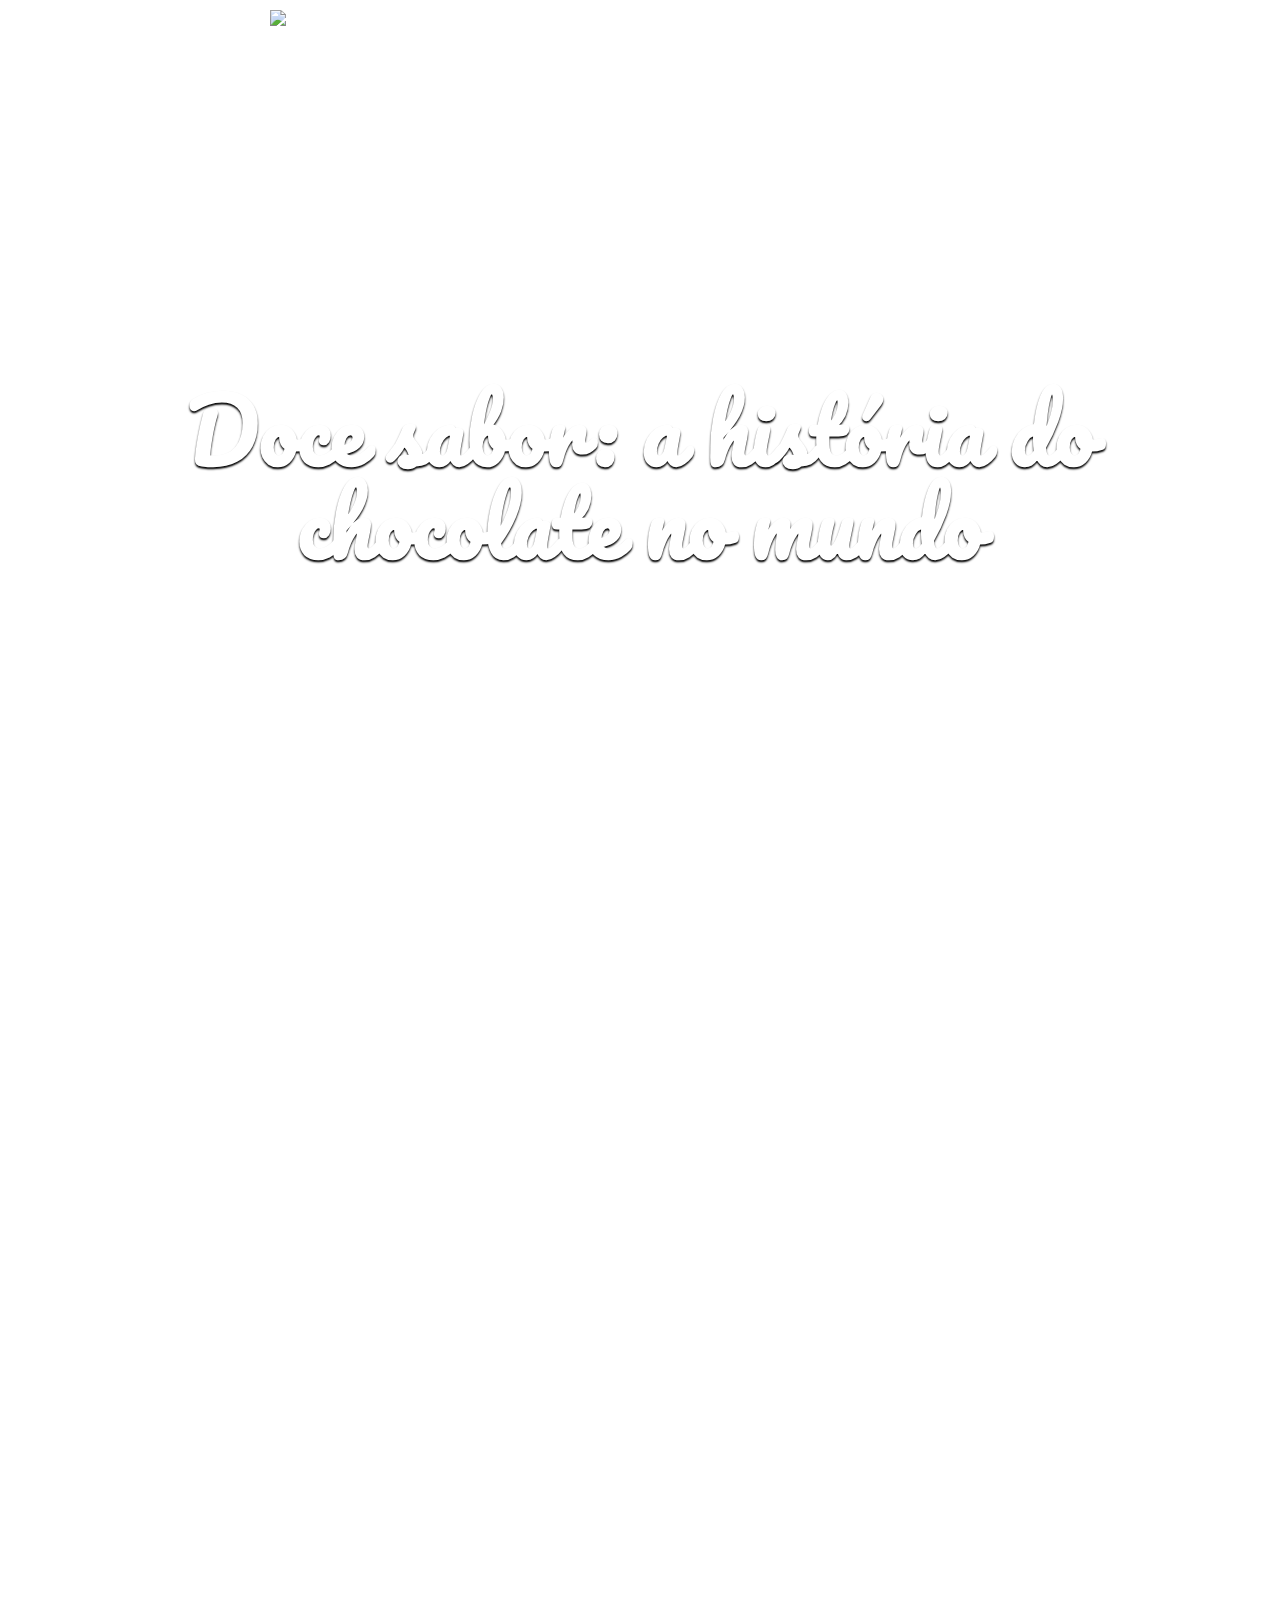
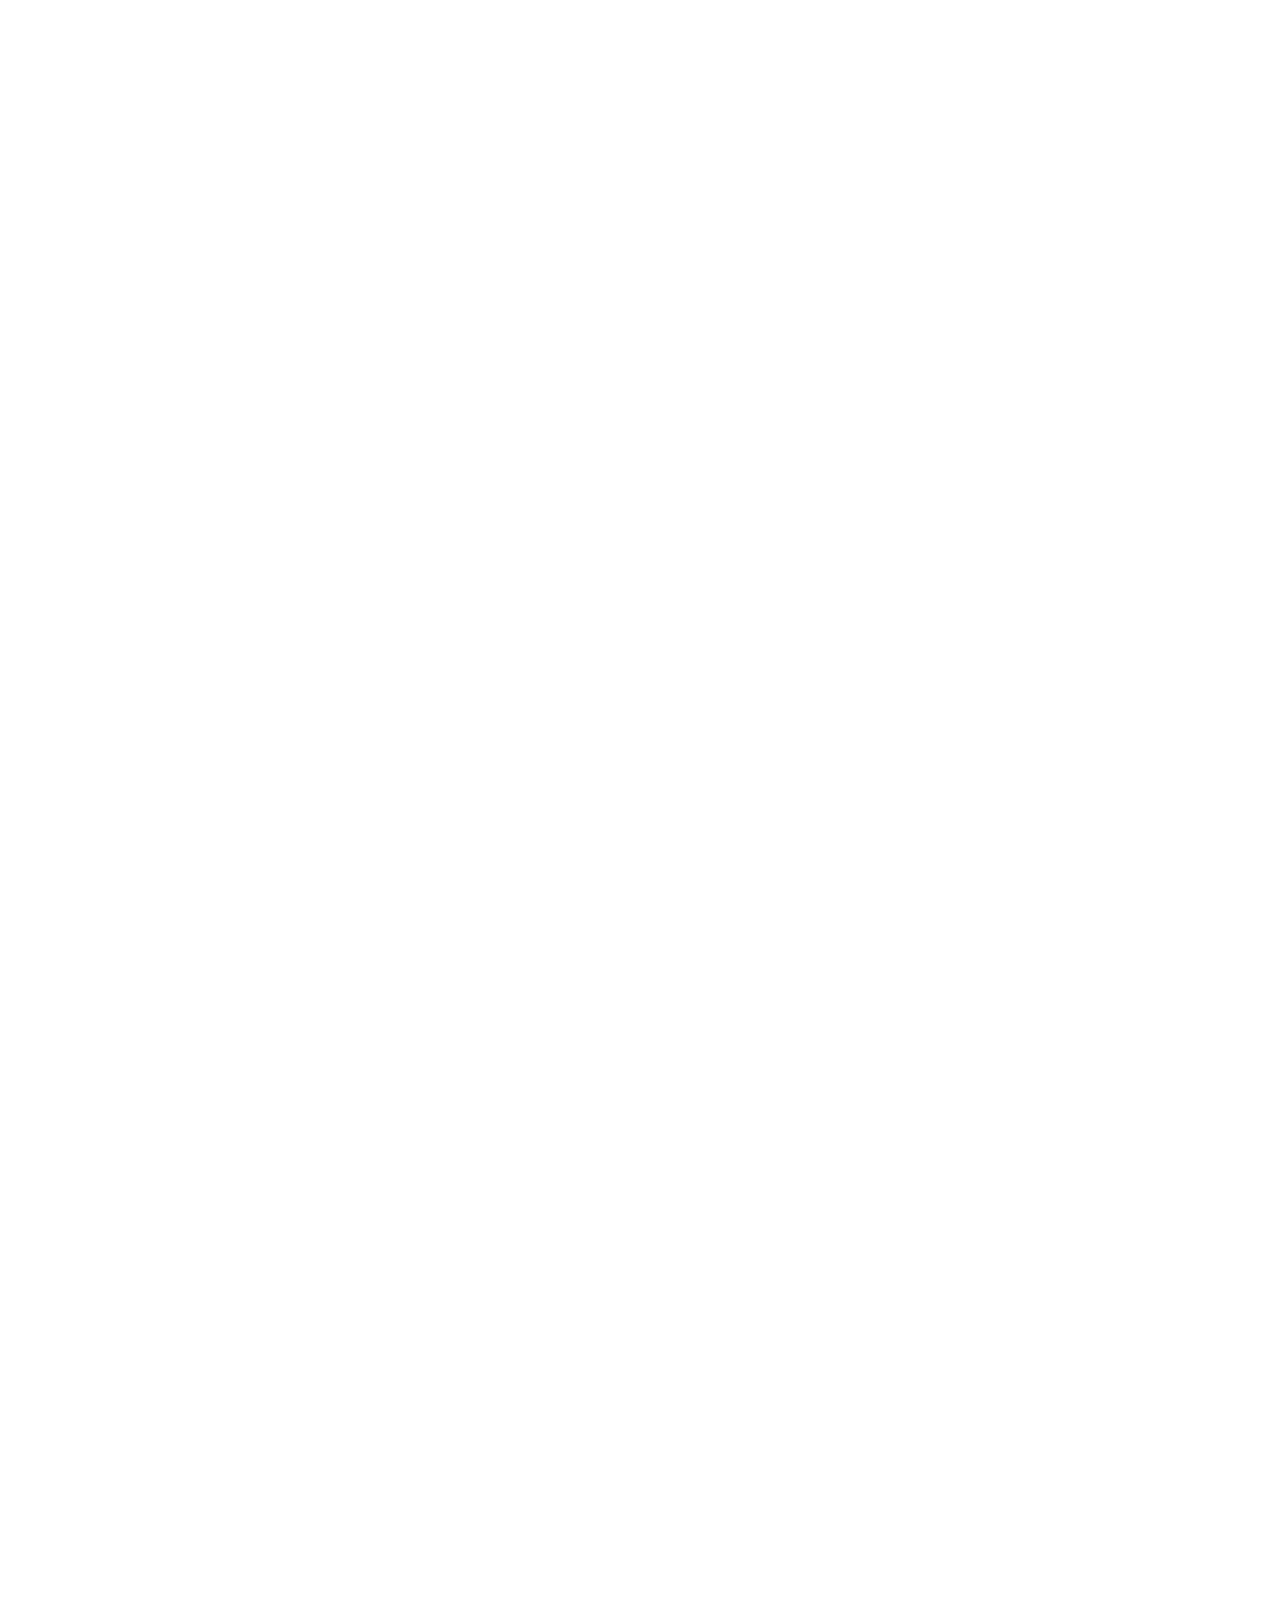
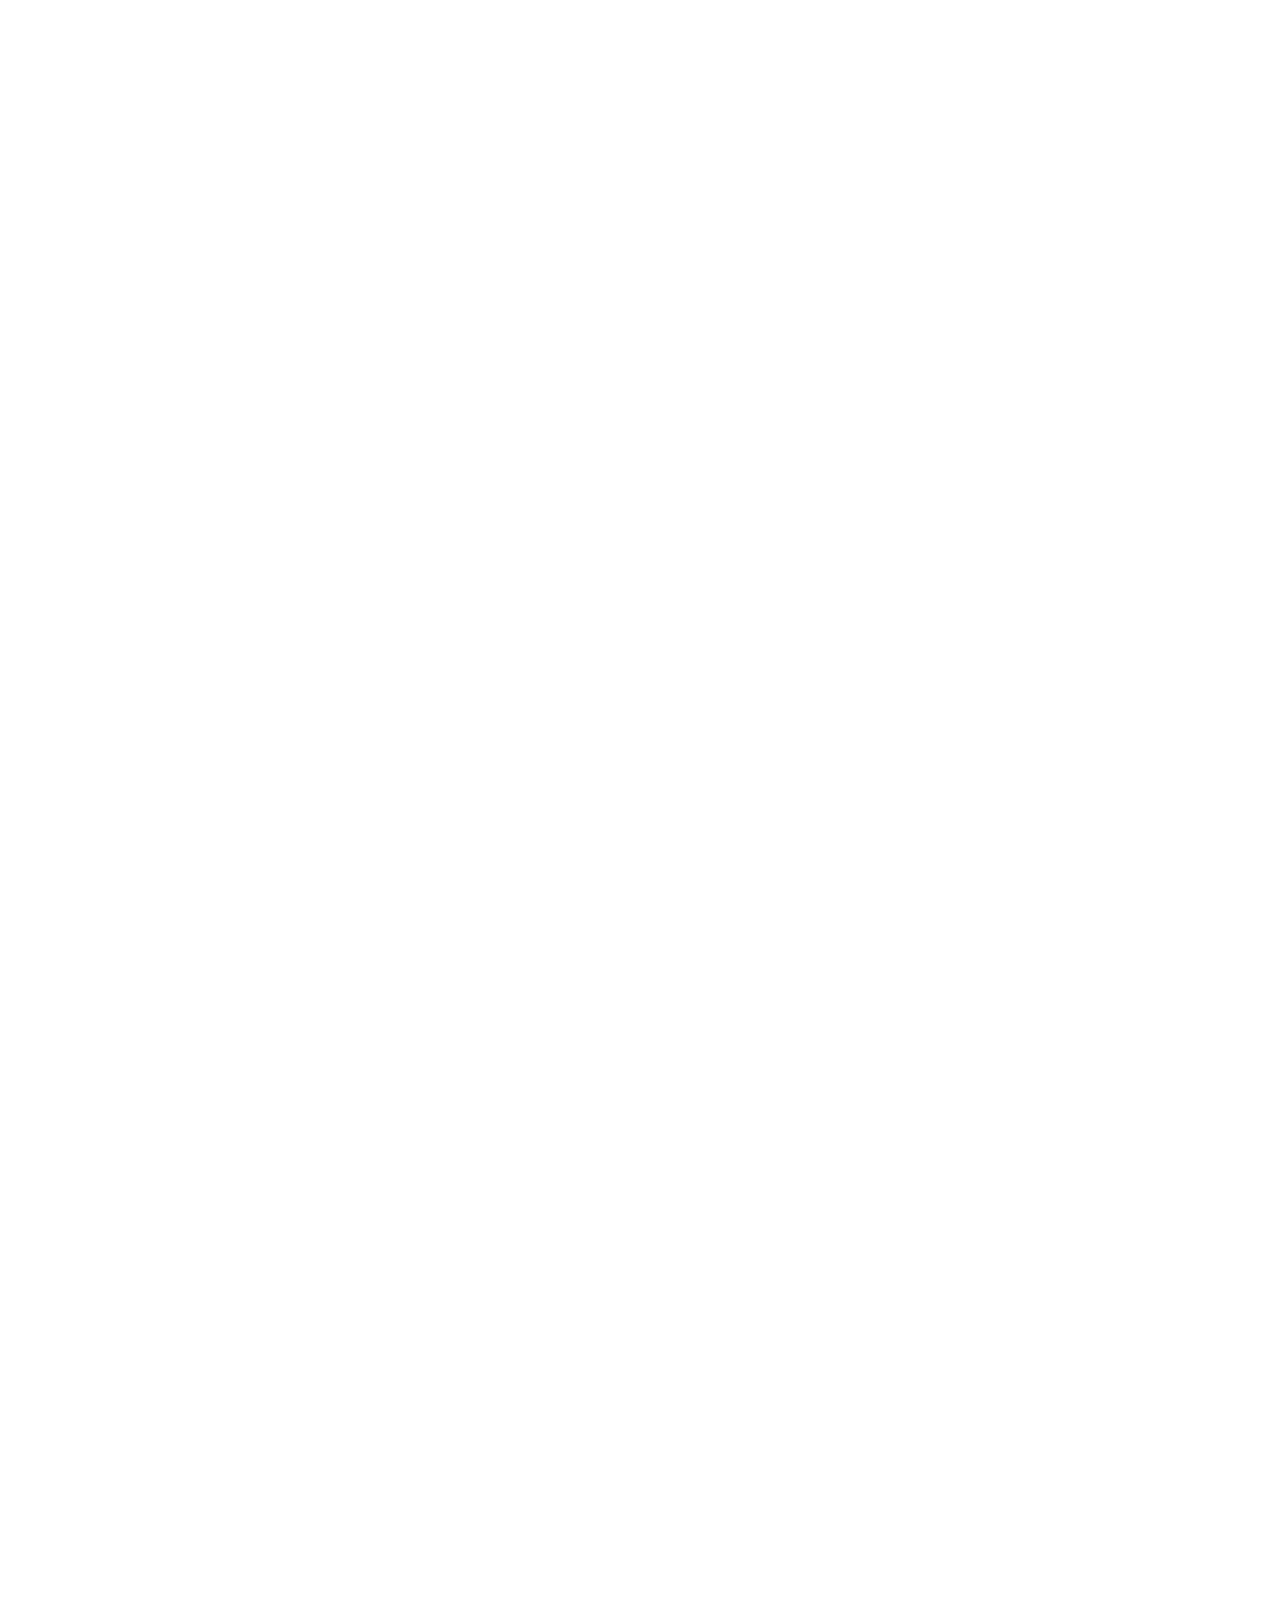
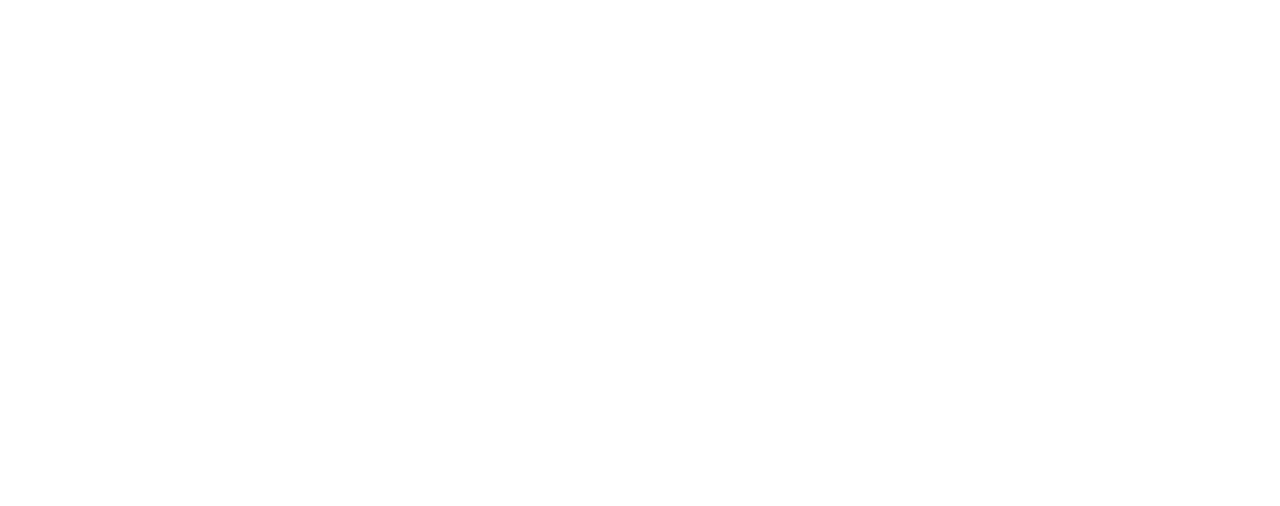
==== commit 7d52e1b0: "Update index.html" ====
--- a/index.html
+++ b/index.html
@@ -36,14 +36,14 @@
             <meta name='coverage' content='Brasil'>
             <meta name='distribution' content='Global'>
             <meta name='rating' content='General'>
-            <meta name='subtitle' content='Efeitos do aquecimento global no gelo marítimo dos polos'>
+            <meta name='subtitle' content='Mucho Gusto! - O chocolate com raízes mexicanas'>
             <meta name='target' content='all'>
             <meta name='HandheldFriendly' content='True'>
             <meta name='MobileOptimized' content='320'>    
-            <meta property="og:image" content="http://eoimages.gsfc.nasa.gov/images/imagerecords/49000/49932/ArcticSeaIce_dms_2011085_10281_lrg.jpg" />
+            <meta property="og:image" content="http://wallpaper.ultradownloads.com.br/293660_Papel-de-Parede-Coracao-de-Chocolate-no-Chocolate-Derretido_1920x1200.jpg" />
             <meta property="og:url" content="http://especiais.voltdata.info/especial_gelo">
-            <meta property="og:title" content="A batalha do gelo nos polos">
-            <meta property="og:description" content="A ação humana tem afetado há décadas a formação de gelo marítimo nos polos do planeta. E agora?">  
+            <meta property="og:title" content="Doce sabor: a história do chocolate no mundo">
+            <meta property="og:description" content="Conheça a trajetória de uma das iguarias mais apreciadas no planeta.">  
 
         <!-- amCharts javascript sources -->
             <script type="text/javascript" src="http://www.amcharts.com/lib/3/ammap.js"></script>
@@ -102,11 +102,7 @@
     <div class="addthis_sharing_toolbox"></div>
             
                 
-                    <p> <strong style=“font-size:2em;margin: 0 1% 0 0;”>É</strong> amplamente comprovado que as temperaturas na Terra cresceram no último século, principalmente por conta da ação humana sobre o planeta — leia-se emissão de gases-estufa. </p>
-                    <p><a href=“http://www.voltdata.info/projetos/aquecimento-global-graphs” target=“_blank”>Segundo dados da Nasa</a>, agência espacial norte-americana, a temperatura no planeta aumentou 0,8ºC de 1880 a 2013. Subiu também em 2014. A Organização das Nações Unidas (ONU) tem defendido ações e compromissos por parte de todos os países a fim de limitar o aumento nas temperaturas em até 2 ºC, para o bem do planeta — uma meta ambiciosa.</p> 
-                    <p>A principal causa apontada pelo <a href=“http://www.bloomberg.com/graphics/2015-whats-warming-the-world/“> Goddard Institute for Space Studies (GISS)</a> da Nasa para a elevação das temperaturas tem sido a emissão de gases-estufa, principalmente o CO2 emitido por indústrias e veículos. Ou seja, é a atividade humana que diretamente tem contribuído para isso. </p>
-                    <img src="http://up.pooripictures.ir/view/517052/POORIPICTURES-candy_chocolate_white_milk_sweets_84921_3840x2160.jpg" width="100%" alt="Gráfico 1 - Aquecimento Global">            
-                    <p>Mas, como as camadas de gelo marítimas dos pólos têm se comportado em meio a isso? </p>
+                    <p> Lorem ipsum dolor sit amet, consectetur adipiscing elit. Nulla sit amet cursus felis, vel pulvinar tortor. Praesent luctus, erat in varius pulvinar, mi metus sagittis nisi, ac pharetra nibh mi non nisi. Morbi mollis tellus non nisi accumsan, sit amet aliquet eros tristique. Vestibulum pellentesque congue magna at posuere. Cras nunc tellus, tempor sed congue eu, tempor vel lectus. Vivamus imperdiet sed urna quis ornare. Etiam in dapibus sem.</p>
                 
 
 
